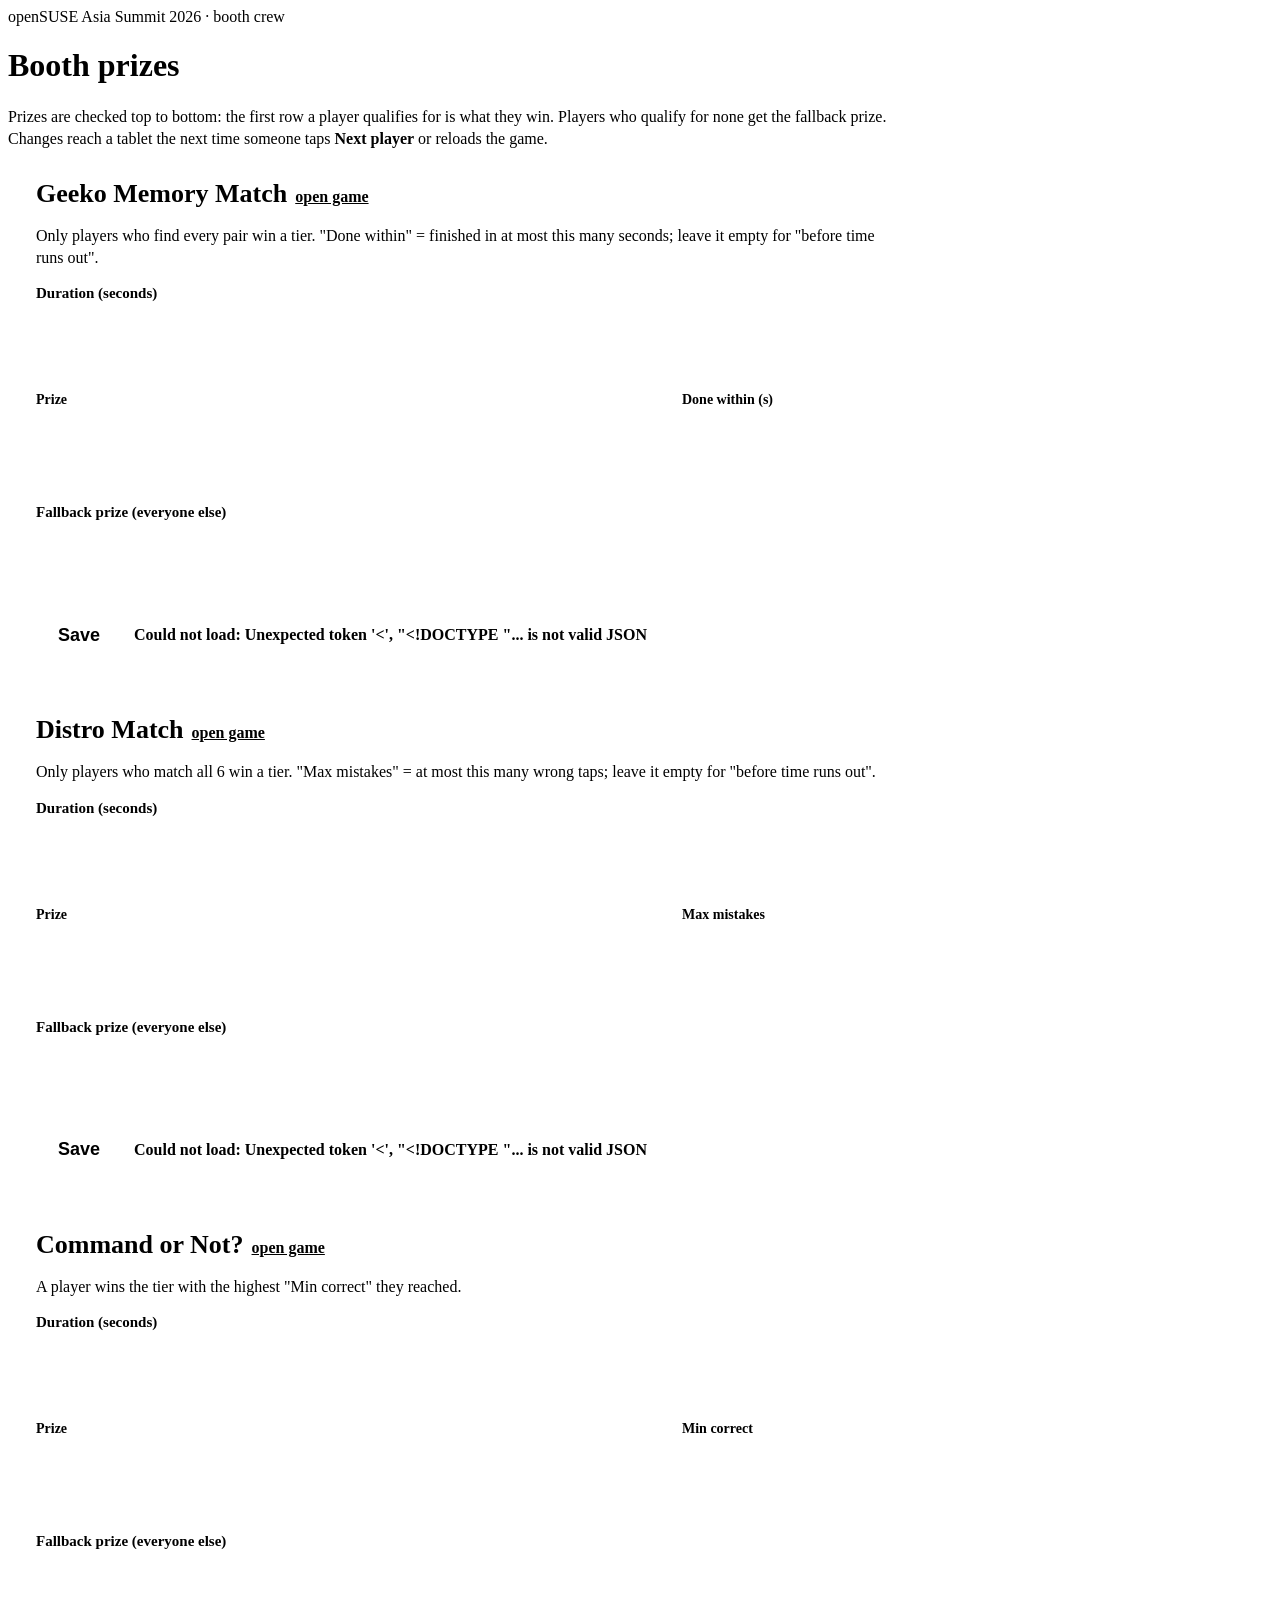
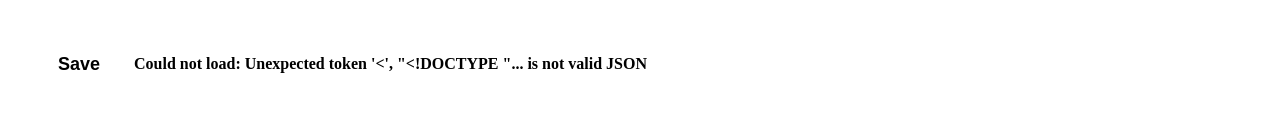
==== admin/static/index.html @ b5e7b692 "Add web admin for prizes at /games/admin A small password-protected Python service (stdlib only) edi" ====
<!doctype html>
<html lang="en">
<head>
<meta charset="utf-8">
<meta name="viewport" content="width=device-width, initial-scale=1">
<title>Booth Prizes</title>
<link rel="stylesheet" href="shared/base.css">
<style>
body { user-select: auto; }
.app { max-width: 920px; gap: 24px; }
.game { background: var(--panel); border-radius: 20px; padding: clamp(16px, 3vw, 28px); display: flex; flex-direction: column; gap: 16px; }
.game h2 { margin: 0; font-size: 26px; font-weight: 800; }
.game h2 a { font-size: 16px; font-weight: 600; margin-left: 8px; }
.help { margin: 0; color: var(--muted); font-size: 16px; line-height: 1.4; }
label { display: flex; flex-direction: column; gap: 6px; font-size: 15px; font-weight: 600; color: var(--muted); }
input {
  font: inherit; font-size: 18px; color: #FFFFFF;
  background: var(--bg); border: 2px solid var(--line); border-radius: 10px;
  padding: 10px 12px; min-height: 48px; width: 100%;
}
input:focus { outline: none; border-color: var(--teal); }
.tiers { display: flex; flex-direction: column; gap: 10px; }
.grid { display: grid; grid-template-columns: 1fr 160px 48px; gap: 10px; align-items: end; }
.grid.head { color: var(--muted); font-size: 14px; font-weight: 600; align-items: end; }
.short { max-width: 200px; }
.icon {
  min-height: 48px; border-radius: 10px; border: 2px solid var(--line);
  background: transparent; color: #FFFFFF; font-size: 22px; line-height: 1;
}
.icon:hover { border-color: var(--warn); color: var(--warn); }
.actions { display: flex; gap: 12px; align-items: center; flex-wrap: wrap; }
.btn { min-height: 48px; padding: 0 22px; border-radius: 12px; font-size: 18px; font-weight: 700; }
.btn.add { background: transparent; border: 2px solid var(--line); color: #FFFFFF; }
.btn.save { background: var(--green); border: 0; color: var(--ink); }
.btn.save:hover { background: var(--green-hi); }
.btn:disabled { opacity: .5; cursor: wait; }
.status { font-size: 16px; font-weight: 600; }
.status.ok { color: var(--green); }
.status.err { color: var(--warn); }
a { color: var(--green); }
@media (max-width: 600px) { .grid { grid-template-columns: 1fr 100px 48px; } }
</style>
</head>
<body>
<main class="app">
  <header class="top">
    <div>
      <div class="eyebrow">openSUSE Asia Summit 2026 · booth crew</div>
      <h1>Booth prizes</h1>
    </div>
  </header>
  <p class="help">Prizes are checked top to bottom: the first row a player qualifies for is what they win.
    Players who qualify for none get the fallback prize. Changes reach a tablet the next time someone taps
    <strong>Next player</strong> or reloads the game.</p>
  <div id="games"></div>
</main>

<template id="game-tpl">
  <section class="game">
    <h2><span class="title"></span><a class="open" target="_blank" rel="noopener">open game</a></h2>
    <p class="help rule"></p>
    <label class="short">Duration (seconds)<input type="number" class="seconds" min="10" max="600" step="1" required></label>
    <div class="grid head"><span>Prize</span><span class="cond-head"></span><span></span></div>
    <div class="tiers"></div>
    <div class="actions"><button type="button" class="btn add">+ Add prize</button></div>
    <label>Fallback prize (everyone else)<input type="text" class="fallback" maxlength="60" required></label>
    <div class="actions">
      <button type="button" class="btn save">Save</button>
      <span class="status" role="status"></span>
    </div>
  </section>
</template>

<script>
(function () {
  // How each game's tier condition is labelled; must match GAMES in server.py.
  const GAMES = [
    { id: 'memory', title: 'Geeko Memory Match', key: 'maxSeconds', head: 'Done within (s)',
      optional: true, placeholder: 'any time',
      rule: 'Only players who find every pair win a tier. "Done within" = finished in at most this many seconds; leave it empty for "before time runs out".' },
    { id: 'distro', title: 'Distro Match', key: 'maxMistakes', head: 'Max mistakes',
      optional: true, placeholder: 'any',
      rule: 'Only players who match all 6 win a tier. "Max mistakes" = at most this many wrong taps; leave it empty for "before time runs out".' },
    { id: 'command', title: 'Command or Not?', key: 'minCorrect', head: 'Min correct',
      optional: false, placeholder: '',
      rule: 'A player wins the tier with the highest "Min correct" they reached.' }
  ];

  // Built from origin + path so it still works when the page was opened as https://user:pass@host/...
  // (fetch refuses URLs that carry credentials).
  function api(id) { return new URL('api/config/' + id, location.origin + location.pathname).href; }

  function tierRow(game, tier, list) {
    const row = document.createElement('div');
    row.className = 'grid';
    const prize = document.createElement('input');
    prize.type = 'text'; prize.className = 'prize'; prize.maxLength = 60; prize.value = tier.prize || '';
    prize.setAttribute('aria-label', 'Prize');
    const cond = document.createElement('input');
    cond.type = 'number'; cond.className = 'cond'; cond.min = 0; cond.step = 1;
    cond.placeholder = game.placeholder;
    cond.value = tier[game.key] == null ? '' : tier[game.key];
    cond.setAttribute('aria-label', game.head);
    const del = document.createElement('button');
    del.type = 'button'; del.className = 'icon'; del.textContent = '×';
    del.setAttribute('aria-label', 'Remove prize');
    del.addEventListener('click', () => row.remove());
    row.append(prize, cond, del);
    list.appendChild(row);
  }

  function collect(game, el) {
    const tiers = [...el.querySelectorAll('.tiers .grid')].map((row) => {
      const t = { prize: row.querySelector('.prize').value.trim() };
      const v = row.querySelector('.cond').value.trim();
      if (v !== '') t[game.key] = Number(v);
      return t;
    });
    return {
      seconds: Number(el.querySelector('.seconds').value),
      tiers: tiers,
      fallback: el.querySelector('.fallback').value.trim()
    };
  }

  function setStatus(el, text, ok) {
    const s = el.querySelector('.status');
    s.textContent = text;
    s.className = 'status ' + (ok ? 'ok' : 'err');
  }

  async function mount(game) {
    const el = document.getElementById('game-tpl').content.firstElementChild.cloneNode(true);
    el.querySelector('.title').textContent = game.title;
    el.querySelector('.open').href = '../' + game.id + '/';
    el.querySelector('.rule').textContent = game.rule;
    el.querySelector('.cond-head').textContent = game.head;
    document.getElementById('games').appendChild(el);
    const list = el.querySelector('.tiers');

    function fill(cfg) {
      el.querySelector('.seconds').value = cfg.seconds;
      el.querySelector('.fallback').value = cfg.fallback;
      list.textContent = '';
      cfg.tiers.forEach((t) => tierRow(game, t, list));
    }

    el.querySelector('.add').addEventListener('click', () => {
      tierRow(game, { prize: '' }, list);
      list.lastElementChild.querySelector('.prize').focus();
    });

    el.querySelector('.save').addEventListener('click', async (ev) => {
      const btn = ev.currentTarget;
      btn.disabled = true;
      try {
        const r = await fetch(api(game.id), {
          method: 'PUT',
          headers: { 'Content-Type': 'application/json' },
          body: JSON.stringify(collect(game, el))
        });
        const body = await r.json();
        if (!r.ok) throw new Error(body.error || 'HTTP ' + r.status);
        fill(body);
        setStatus(el, 'Saved ' + new Date().toLocaleTimeString(), true);
      } catch (e) {
        setStatus(el, 'Not saved: ' + e.message, false);
      } finally {
        btn.disabled = false;
      }
    });

    try {
      const r = await fetch(api(game.id), { cache: 'no-store' });
      const body = await r.json();
      if (!r.ok) throw new Error(body.error || 'HTTP ' + r.status);
      fill(body);
    } catch (e) {
      setStatus(el, 'Could not load: ' + e.message, false);
    }
  }

  GAMES.forEach(mount);
})();
</script>
</body>
</html>
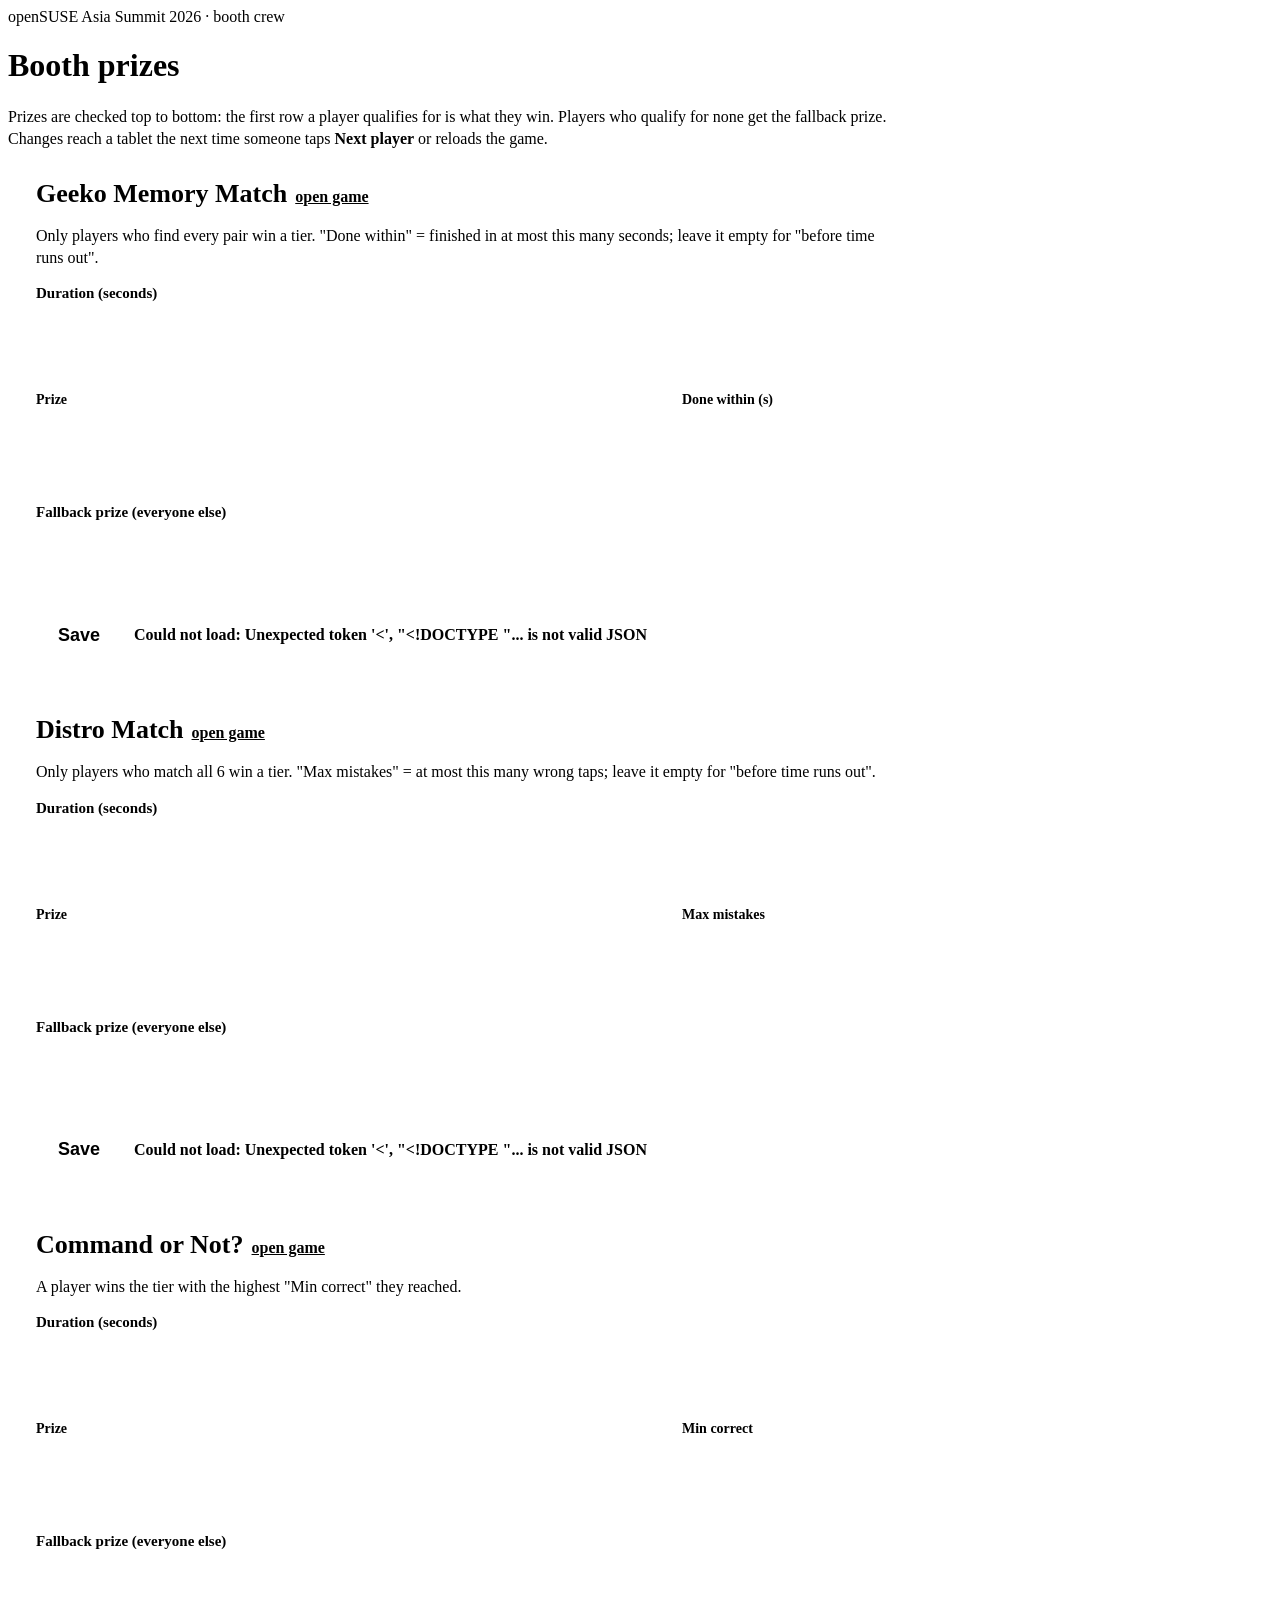
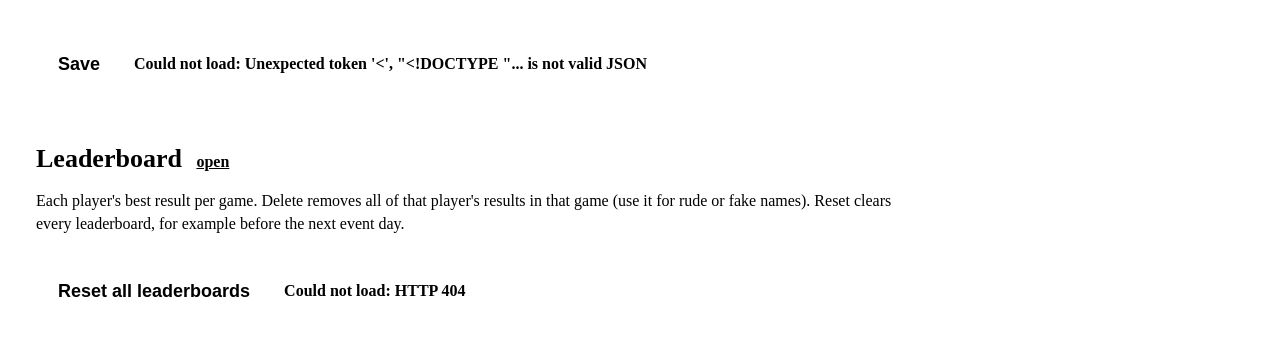
==== commit ce77382f: "Add player names and a daily leaderboard Players enter their name before starting; results go to a S" ====
--- a/admin/static/index.html
+++ b/admin/static/index.html
@@ -35,6 +35,15 @@
 .btn.save:hover { background: var(--green-hi); }
 .btn:disabled { opacity: .5; cursor: wait; }
 .status { font-size: 16px; font-weight: 600; }
+.btn.danger { background: transparent; border: 2px solid var(--warn); color: var(--warn); }
+.btn.danger:hover { background: var(--warn); color: var(--ink); }
+.lb-game h3 { margin: 8px 0 4px; font-size: 20px; }
+.lb-row { display: grid; grid-template-columns: 36px minmax(0, 1fr) auto 96px; gap: 12px; align-items: center; padding: 8px 0; border-top: 1px solid var(--line); font-size: 17px; }
+.lb-row .who { font-weight: 700; overflow-wrap: anywhere; }
+.lb-row .sc { font-family: var(--mono); color: var(--green); white-space: nowrap; }
+.lb-row .del { min-height: 40px; border-radius: 10px; border: 2px solid var(--line); background: transparent; color: #FFFFFF; font-size: 15px; font-weight: 700; }
+.lb-row .del:hover { border-color: var(--warn); color: var(--warn); }
+.lb-empty { padding: 8px 0; border-top: 1px solid var(--line); color: var(--muted); }
 .status.ok { color: var(--green); }
 .status.err { color: var(--warn); }
 a { color: var(--green); }
@@ -53,6 +62,17 @@
     Players who qualify for none get the fallback prize. Changes reach a tablet the next time someone taps
     <strong>Next player</strong> or reloads the game.</p>
   <div id="games"></div>
+
+  <section class="game" id="lb">
+    <h2>Leaderboard <a href="../leaderboard/" target="_blank" rel="noopener">open</a></h2>
+    <p class="help">Each player's best result per game. Delete removes all of that player's results in that game
+      (use it for rude or fake names). Reset clears every leaderboard, for example before the next event day.</p>
+    <div id="lb-games"></div>
+    <div class="actions">
+      <button type="button" class="btn danger" id="reset">Reset all leaderboards</button>
+      <span class="status" id="lb-status" role="status"></span>
+    </div>
+  </section>
 </main>
 
 <template id="game-tpl">
@@ -181,6 +201,76 @@
   }
 
   GAMES.forEach(mount);
+
+  // --- Leaderboard moderation -------------------------------------------
+  function url(path) { return new URL(path, location.origin + location.pathname).href; }
+  async function call(path, body) {
+    const r = await fetch(url(path), body === undefined ? { cache: 'no-store' } : {
+      method: 'POST', headers: { 'Content-Type': 'application/json' }, body: JSON.stringify(body)
+    });
+    const data = await r.json().catch(() => ({}));
+    if (!r.ok) throw new Error(data.error || 'HTTP ' + r.status);
+    return data;
+  }
+  const clock = (s) => Math.floor(s / 60) + ':' + String(s % 60).padStart(2, '0');
+  const SCORE = {
+    memory: (r) => r.won ? clock(r.used) + ', ' + r.moves + ' moves' : r.matched + '/6 pairs',
+    distro: (r) => r.won ? clock(r.used) + ', ' + r.mistakes + ' mistakes' : r.matched + '/6 matched',
+    command: (r) => r.correct + ' of ' + r.answered + ' correct'
+  };
+  const lbStatus = document.getElementById('lb-status');
+
+  async function loadScores() {
+    const box = document.getElementById('lb-games');
+    let all;
+    try { all = await call('api/scores'); } catch (e) { lbStatus.textContent = 'Could not load: ' + e.message; lbStatus.className = 'status err'; return; }
+    box.textContent = '';
+    GAMES.forEach((g) => {
+      const data = all[g.id] || { top: [], players: 0 };
+      const sec = document.createElement('div');
+      sec.className = 'lb-game';
+      const h = document.createElement('h3');
+      h.textContent = g.title + ' (' + data.players + ')';
+      sec.appendChild(h);
+      if (!data.top.length) {
+        const e = document.createElement('div');
+        e.className = 'lb-empty';
+        e.textContent = 'No players yet.';
+        sec.appendChild(e);
+      }
+      data.top.forEach((r, i) => {
+        const row = document.createElement('div');
+        row.className = 'lb-row';
+        const pos = document.createElement('span'); pos.textContent = i + 1;
+        const who = document.createElement('span'); who.className = 'who'; who.textContent = r.name;
+        const sc = document.createElement('span'); sc.className = 'sc'; sc.textContent = SCORE[g.id](r);
+        const del = document.createElement('button');
+        del.type = 'button'; del.className = 'del'; del.textContent = 'Delete';
+        del.setAttribute('aria-label', 'Delete ' + r.name + ' from ' + g.title);
+        del.addEventListener('click', async () => {
+          if (!confirm('Remove "' + r.name + '" from the ' + g.title + ' leaderboard?')) return;
+          try { await call('api/scores/delete', { game: g.id, name_key: r.name_key }); loadScores(); }
+          catch (e) { lbStatus.textContent = 'Not deleted: ' + e.message; lbStatus.className = 'status err'; }
+        });
+        row.append(pos, who, sc, del);
+        sec.appendChild(row);
+      });
+      box.appendChild(sec);
+    });
+  }
+
+  document.getElementById('reset').addEventListener('click', async () => {
+    if (!confirm('Reset ALL leaderboards? Every result in all three games is deleted. This cannot be undone.')) return;
+    try {
+      const r = await call('api/scores/reset', {});
+      lbStatus.textContent = 'Reset: ' + r.deleted + ' results deleted';
+      lbStatus.className = 'status ok';
+      loadScores();
+    } catch (e) { lbStatus.textContent = 'Not reset: ' + e.message; lbStatus.className = 'status err'; }
+  });
+
+  loadScores();
+  setInterval(loadScores, 15000);
 })();
 </script>
 </body>
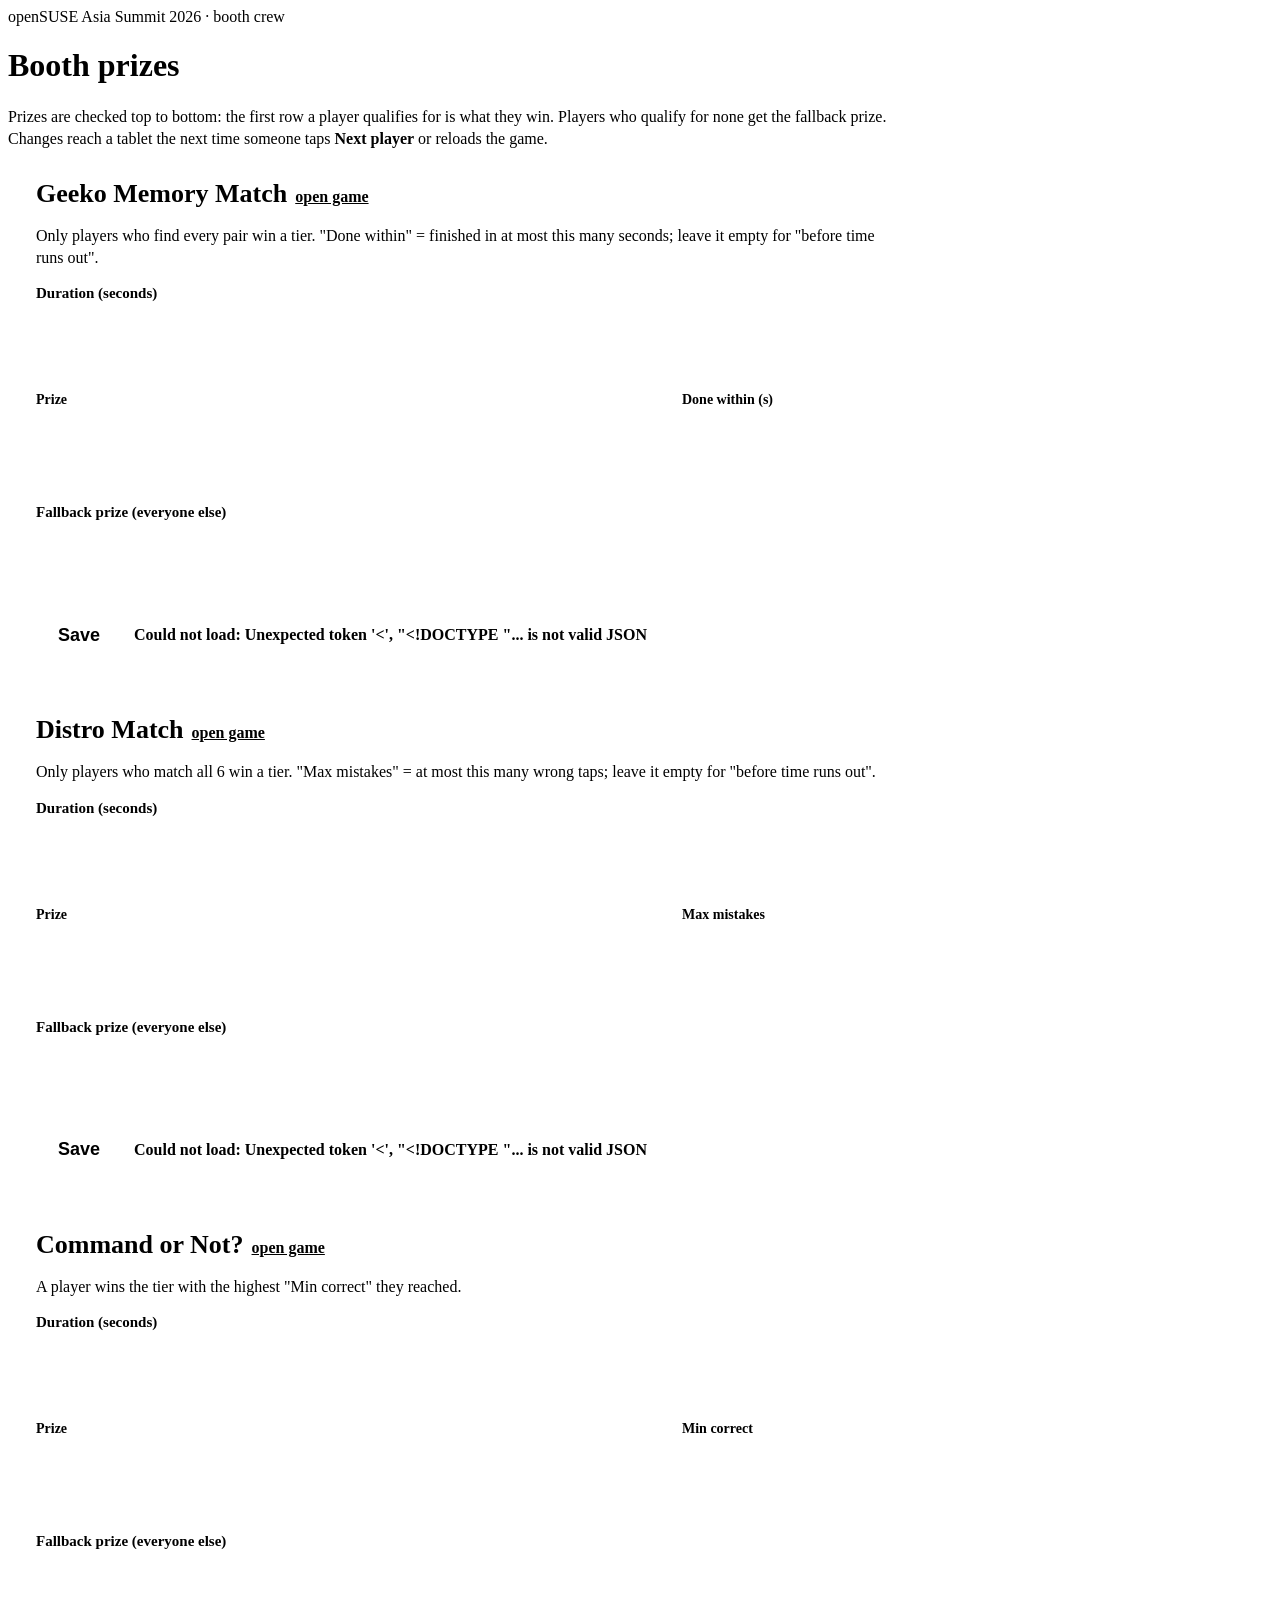
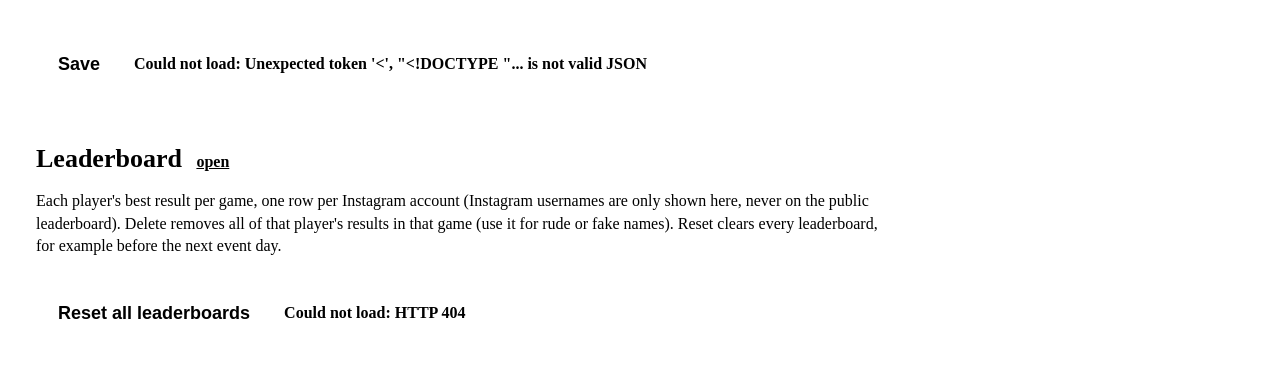
==== commit 2c691a30: "Ask for an Instagram username; fix admin image missing scores.py Players now also enter their Instag" ====
--- a/admin/static/index.html
+++ b/admin/static/index.html
@@ -38,8 +38,9 @@
 .btn.danger { background: transparent; border: 2px solid var(--warn); color: var(--warn); }
 .btn.danger:hover { background: var(--warn); color: var(--ink); }
 .lb-game h3 { margin: 8px 0 4px; font-size: 20px; }
-.lb-row { display: grid; grid-template-columns: 36px minmax(0, 1fr) auto 96px; gap: 12px; align-items: center; padding: 8px 0; border-top: 1px solid var(--line); font-size: 17px; }
+.lb-row { display: grid; grid-template-columns: 36px minmax(0, 1fr) minmax(0, 1fr) auto 96px; gap: 12px; align-items: center; padding: 8px 0; border-top: 1px solid var(--line); font-size: 17px; }
 .lb-row .who { font-weight: 700; overflow-wrap: anywhere; }
+.lb-row .ig { font-family: var(--mono); color: var(--muted); overflow-wrap: anywhere; user-select: all; }
 .lb-row .sc { font-family: var(--mono); color: var(--green); white-space: nowrap; }
 .lb-row .del { min-height: 40px; border-radius: 10px; border: 2px solid var(--line); background: transparent; color: #FFFFFF; font-size: 15px; font-weight: 700; }
 .lb-row .del:hover { border-color: var(--warn); color: var(--warn); }
@@ -47,7 +48,12 @@
 .status.ok { color: var(--green); }
 .status.err { color: var(--warn); }
 a { color: var(--green); }
-@media (max-width: 600px) { .grid { grid-template-columns: 1fr 100px 48px; } }
+@media (max-width: 600px) {
+  .grid { grid-template-columns: 1fr 100px 48px; }
+  .lb-row { grid-template-columns: 28px minmax(0, 1fr) 80px; }
+  .lb-row .ig { grid-column: 2; }
+  .lb-row .sc { grid-column: 2; }
+}
 </style>
 </head>
 <body>
@@ -65,7 +71,8 @@
 
   <section class="game" id="lb">
     <h2>Leaderboard <a href="../leaderboard/" target="_blank" rel="noopener">open</a></h2>
-    <p class="help">Each player's best result per game. Delete removes all of that player's results in that game
+    <p class="help">Each player's best result per game, one row per Instagram account (Instagram usernames are only
+      shown here, never on the public leaderboard). Delete removes all of that player's results in that game
       (use it for rude or fake names). Reset clears every leaderboard, for example before the next event day.</p>
     <div id="lb-games"></div>
     <div class="actions">
@@ -243,16 +250,18 @@
         row.className = 'lb-row';
         const pos = document.createElement('span'); pos.textContent = i + 1;
         const who = document.createElement('span'); who.className = 'who'; who.textContent = r.name;
+        const ig = document.createElement('a'); ig.className = 'ig'; ig.textContent = '@' + r.ig;
+        ig.href = 'https://instagram.com/' + encodeURIComponent(r.ig); ig.target = '_blank'; ig.rel = 'noopener';
         const sc = document.createElement('span'); sc.className = 'sc'; sc.textContent = SCORE[g.id](r);
         const del = document.createElement('button');
         del.type = 'button'; del.className = 'del'; del.textContent = 'Delete';
         del.setAttribute('aria-label', 'Delete ' + r.name + ' from ' + g.title);
         del.addEventListener('click', async () => {
-          if (!confirm('Remove "' + r.name + '" from the ' + g.title + ' leaderboard?')) return;
-          try { await call('api/scores/delete', { game: g.id, name_key: r.name_key }); loadScores(); }
+          if (!confirm('Remove "' + r.name + '" (@' + r.ig + ') from the ' + g.title + ' leaderboard?')) return;
+          try { await call('api/scores/delete', { game: g.id, ig: r.ig }); loadScores(); }
           catch (e) { lbStatus.textContent = 'Not deleted: ' + e.message; lbStatus.className = 'status err'; }
         });
-        row.append(pos, who, sc, del);
+        row.append(pos, who, ig, sc, del);
         sec.appendChild(row);
       });
       box.appendChild(sec);
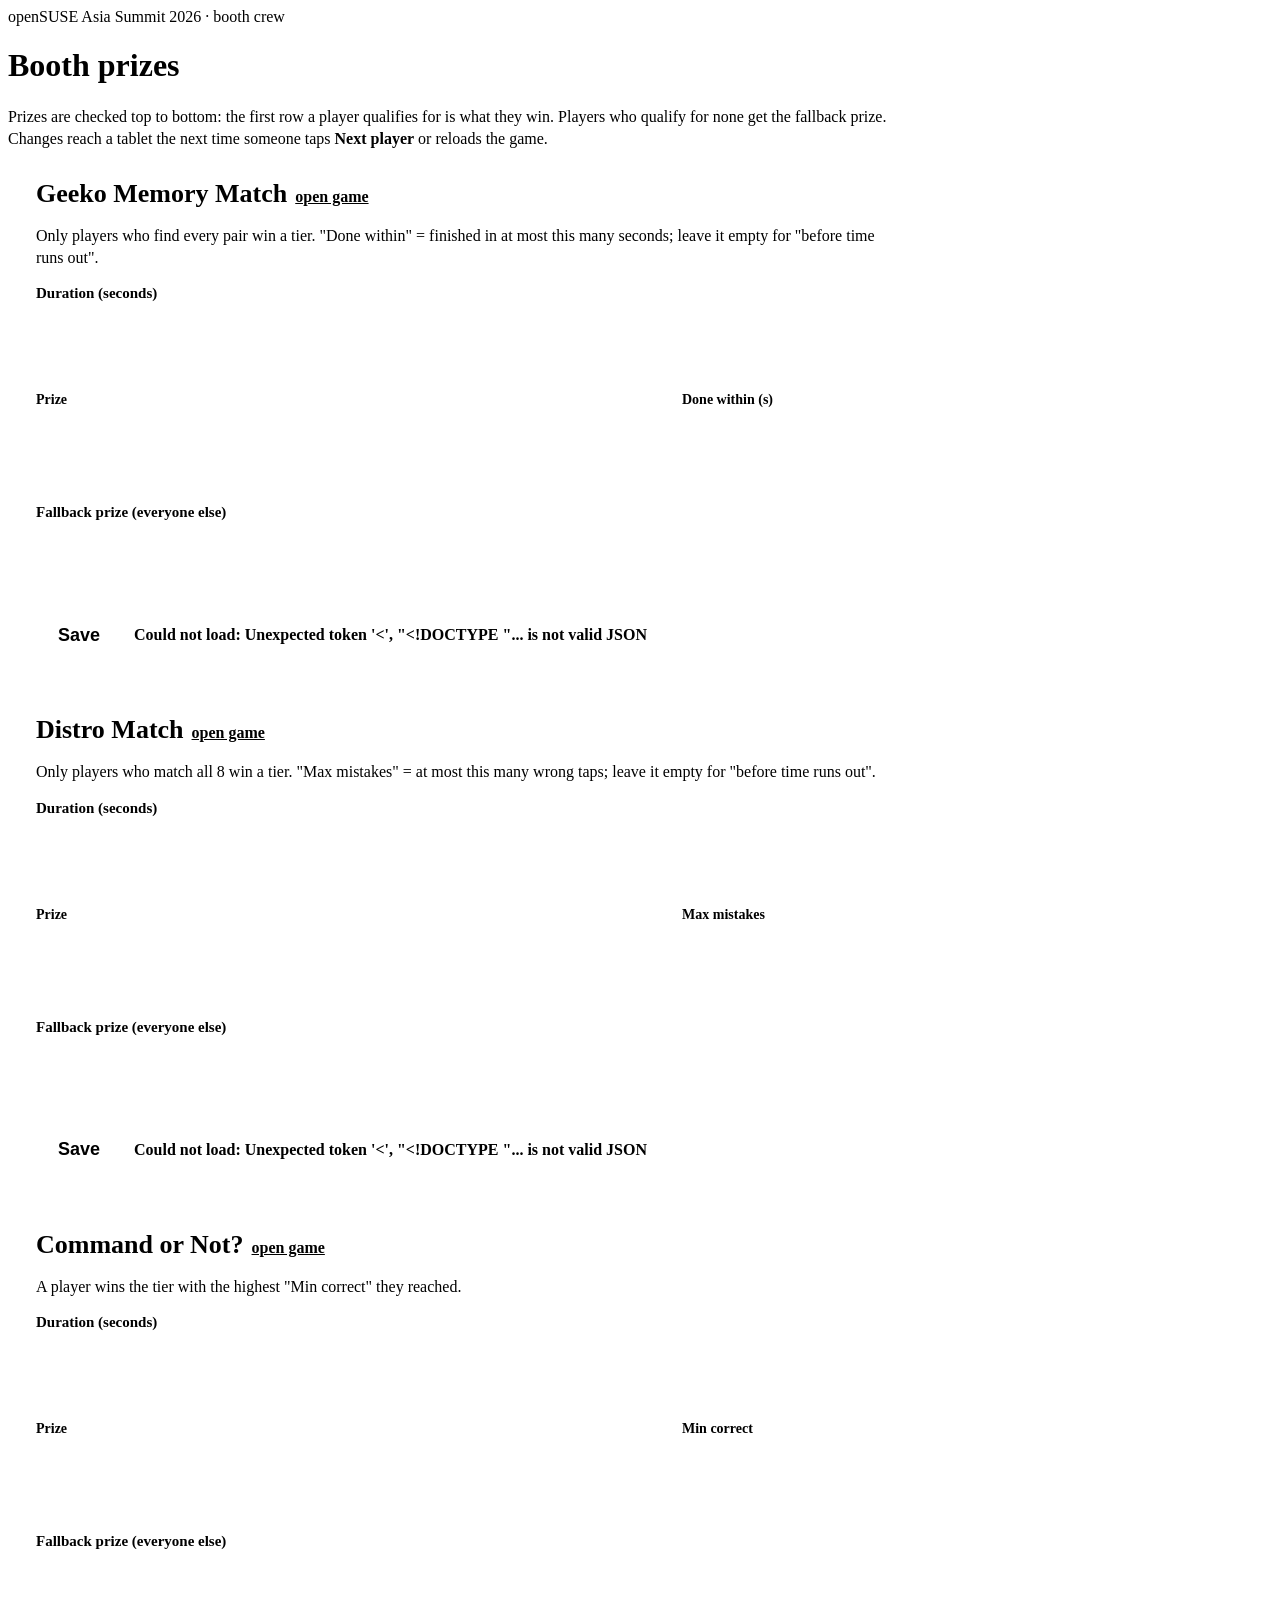
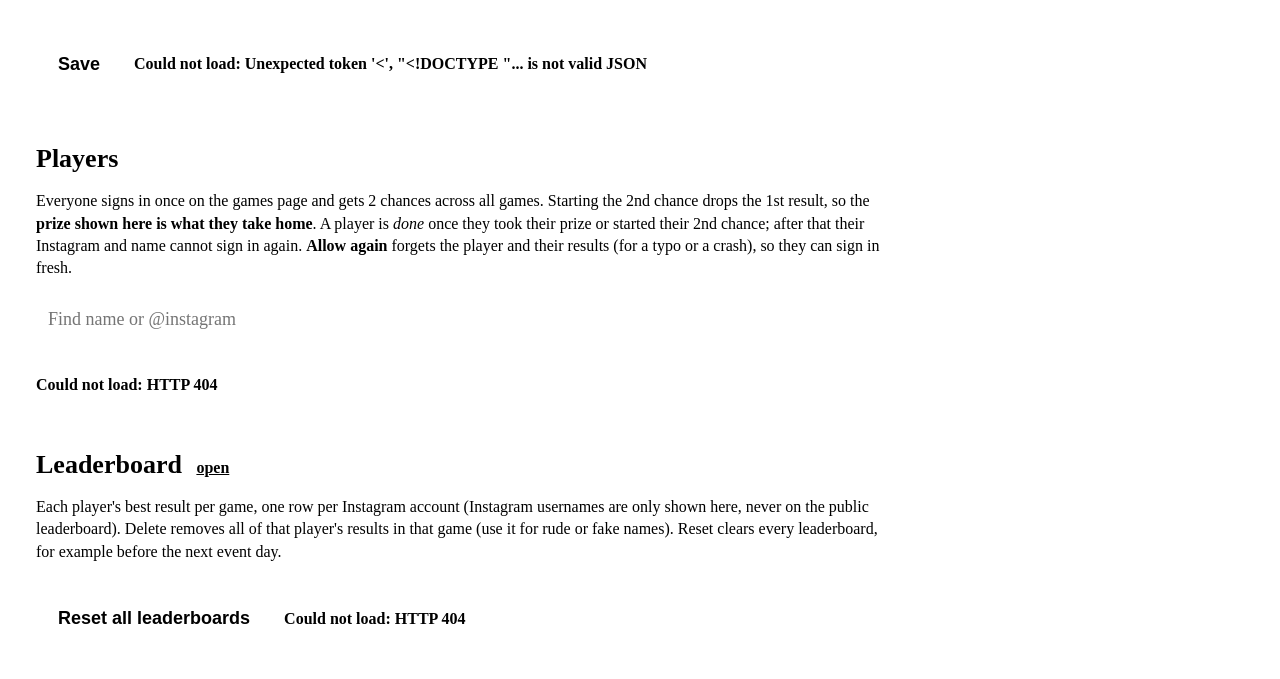
==== commit 46e5dd9d: "Players sign in once and get 2 chances across all games Name and Instagram move from each game to th" ====
--- a/admin/static/index.html
+++ b/admin/static/index.html
@@ -45,6 +45,19 @@
 .lb-row .del { min-height: 40px; border-radius: 10px; border: 2px solid var(--line); background: transparent; color: #FFFFFF; font-size: 15px; font-weight: 700; }
 .lb-row .del:hover { border-color: var(--warn); color: var(--warn); }
 .lb-empty { padding: 8px 0; border-top: 1px solid var(--line); color: var(--muted); }
+.pl-tools { display: flex; gap: 12px; align-items: center; flex-wrap: wrap; }
+.pl-tools input { max-width: 320px; }
+.pl-sum { color: var(--muted); font-size: 16px; }
+.pl-row { display: grid; grid-template-columns: minmax(0, 1fr) minmax(0, 1fr) 110px minmax(0, 1.4fr) 120px; gap: 12px; align-items: center; padding: 8px 0; border-top: 1px solid var(--line); font-size: 17px; }
+.pl-row .who { font-weight: 700; overflow-wrap: anywhere; }
+.pl-row .ig { font-family: var(--mono); color: var(--muted); overflow-wrap: anywhere; user-select: all; }
+.pl-row .st { font-size: 15px; font-weight: 700; }
+.pl-row .st.open { color: var(--teal); }
+.pl-row .st.closed { color: var(--muted); }
+.pl-row .res { font-size: 15px; color: var(--muted); }
+.pl-row .res strong { color: var(--green); font-size: 17px; }
+.pl-row .del { min-height: 40px; border-radius: 10px; border: 2px solid var(--line); background: transparent; color: #FFFFFF; font-size: 15px; font-weight: 700; }
+.pl-row .del:hover { border-color: var(--warn); color: var(--warn); }
 .status.ok { color: var(--green); }
 .status.err { color: var(--warn); }
 a { color: var(--green); }
@@ -53,6 +66,7 @@
   .lb-row { grid-template-columns: 28px minmax(0, 1fr) 80px; }
   .lb-row .ig { grid-column: 2; }
   .lb-row .sc { grid-column: 2; }
+  .pl-row { grid-template-columns: minmax(0, 1fr) 110px; }
 }
 </style>
 </head>
@@ -69,6 +83,21 @@
     <strong>Next player</strong> or reloads the game.</p>
   <div id="games"></div>
 
+  <section class="game" id="pl">
+    <h2>Players</h2>
+    <p class="help">Everyone signs in once on the games page and gets 2 chances across all games. Starting the
+      2nd chance drops the 1st result, so the <strong>prize shown here is what they take home</strong>.
+      A player is <em>done</em> once they took their prize or started their 2nd chance; after that their
+      Instagram and name cannot sign in again. <strong>Allow again</strong> forgets the player and their
+      results (for a typo or a crash), so they can sign in fresh.</p>
+    <div class="pl-tools">
+      <input type="search" id="pl-find" placeholder="Find name or @instagram" aria-label="Find player" autocomplete="off">
+      <span class="pl-sum" id="pl-sum"></span>
+    </div>
+    <div id="pl-list"></div>
+    <span class="status" id="pl-status" role="status"></span>
+  </section>
+
   <section class="game" id="lb">
     <h2>Leaderboard <a href="../leaderboard/" target="_blank" rel="noopener">open</a></h2>
     <p class="help">Each player's best result per game, one row per Instagram account (Instagram usernames are only
@@ -107,7 +136,7 @@
       rule: 'Only players who find every pair win a tier. "Done within" = finished in at most this many seconds; leave it empty for "before time runs out".' },
     { id: 'distro', title: 'Distro Match', key: 'maxMistakes', head: 'Max mistakes',
       optional: true, placeholder: 'any',
-      rule: 'Only players who match all 6 win a tier. "Max mistakes" = at most this many wrong taps; leave it empty for "before time runs out".' },
+      rule: 'Only players who match all 8 win a tier. "Max mistakes" = at most this many wrong taps; leave it empty for "before time runs out".' },
     { id: 'command', title: 'Command or Not?', key: 'minCorrect', head: 'Min correct',
       optional: false, placeholder: '',
       rule: 'A player wins the tier with the highest "Min correct" they reached.' }
@@ -222,7 +251,7 @@
   const clock = (s) => Math.floor(s / 60) + ':' + String(s % 60).padStart(2, '0');
   const SCORE = {
     memory: (r) => r.won ? clock(r.used) + ', ' + r.moves + ' moves' : r.matched + '/6 pairs',
-    distro: (r) => r.won ? clock(r.used) + ', ' + r.mistakes + ' mistakes' : r.matched + '/6 matched',
+    distro: (r) => r.won ? clock(r.used) + ', ' + r.mistakes + ' mistakes' : r.matched + ' matched',
     command: (r) => r.correct + ' of ' + r.answered + ' correct'
   };
   const lbStatus = document.getElementById('lb-status');
@@ -269,17 +298,79 @@
   }
 
   document.getElementById('reset').addEventListener('click', async () => {
-    if (!confirm('Reset ALL leaderboards? Every result in all three games is deleted. This cannot be undone.')) return;
+    if (!confirm('Reset ALL leaderboards and players? Every result and every sign-in is deleted, so everyone can play again. This cannot be undone.')) return;
     try {
       const r = await call('api/scores/reset', {});
       lbStatus.textContent = 'Reset: ' + r.deleted + ' results deleted';
       lbStatus.className = 'status ok';
       loadScores();
+      loadPlayers();
     } catch (e) { lbStatus.textContent = 'Not reset: ' + e.message; lbStatus.className = 'status err'; }
   });
 
+  // --- Players ------------------------------------------------------------
+  const TITLES = Object.fromEntries(GAMES.map((g) => [g.id, g.title]));
+  const plStatus = document.getElementById('pl-status');
+  const find = document.getElementById('pl-find');
+  let players = [], maxPlays = 2;
+
+  function renderPlayers() {
+    const box = document.getElementById('pl-list');
+    const q = find.value.trim().replace(/^@/, '').toLowerCase();
+    const shown = players.filter((p) => !q || p.ig.includes(q) || p.name.toLowerCase().includes(q));
+    const done = players.filter((p) => p.closed).length;
+    document.getElementById('pl-sum').textContent =
+      players.length + ' signed in, ' + done + ' done' + (q ? ', ' + shown.length + ' match' : '');
+    box.textContent = '';
+    if (!shown.length) {
+      const e = document.createElement('div');
+      e.className = 'lb-empty';
+      e.textContent = players.length ? 'No match.' : 'No players yet.';
+      box.appendChild(e);
+    }
+    shown.forEach((p) => {
+      const row = document.createElement('div');
+      row.className = 'pl-row';
+      const who = document.createElement('span'); who.className = 'who'; who.textContent = p.name;
+      const ig = document.createElement('a'); ig.className = 'ig'; ig.textContent = '@' + p.ig;
+      ig.href = 'https://instagram.com/' + encodeURIComponent(p.ig); ig.target = '_blank'; ig.rel = 'noopener';
+      const st = document.createElement('span');
+      st.className = 'st ' + (p.closed ? 'closed' : 'open');
+      st.textContent = (p.closed ? 'Done' : 'Playing') + ' · ' + p.plays + '/' + maxPlays;
+      const res = document.createElement('span'); res.className = 'res';
+      if (p.result) {
+        const prize = document.createElement('strong');
+        prize.textContent = p.result.prize || '?';
+        res.append(prize, document.createElement('br'), TITLES[p.result.game] + ': ' + SCORE[p.result.game](p.result));
+      } else {
+        res.textContent = p.plays ? 'No result (left mid-game)' : 'Not played yet';
+      }
+      const del = document.createElement('button');
+      del.type = 'button'; del.className = 'del'; del.textContent = 'Allow again';
+      del.setAttribute('aria-label', 'Allow ' + p.name + ' to play again');
+      del.addEventListener('click', async () => {
+        if (!confirm('Forget "' + p.name + '" (@' + p.ig + ')? Their results are deleted and they can sign in again with 2 new chances.')) return;
+        try { await call('api/players/allow', { ig: p.ig }); loadPlayers(); loadScores(); }
+        catch (e) { plStatus.textContent = 'Not changed: ' + e.message; plStatus.className = 'status err'; }
+      });
+      row.append(who, ig, st, res, del);
+      box.appendChild(row);
+    });
+  }
+
+  async function loadPlayers() {
+    try {
+      const data = await call('api/players');
+      players = data.players; maxPlays = data.max_plays;
+      plStatus.textContent = '';
+      renderPlayers();
+    } catch (e) { plStatus.textContent = 'Could not load: ' + e.message; plStatus.className = 'status err'; }
+  }
+  find.addEventListener('input', renderPlayers);
+
   loadScores();
-  setInterval(loadScores, 15000);
+  loadPlayers();
+  setInterval(() => { loadScores(); loadPlayers(); }, 15000);
 })();
 </script>
 </body>
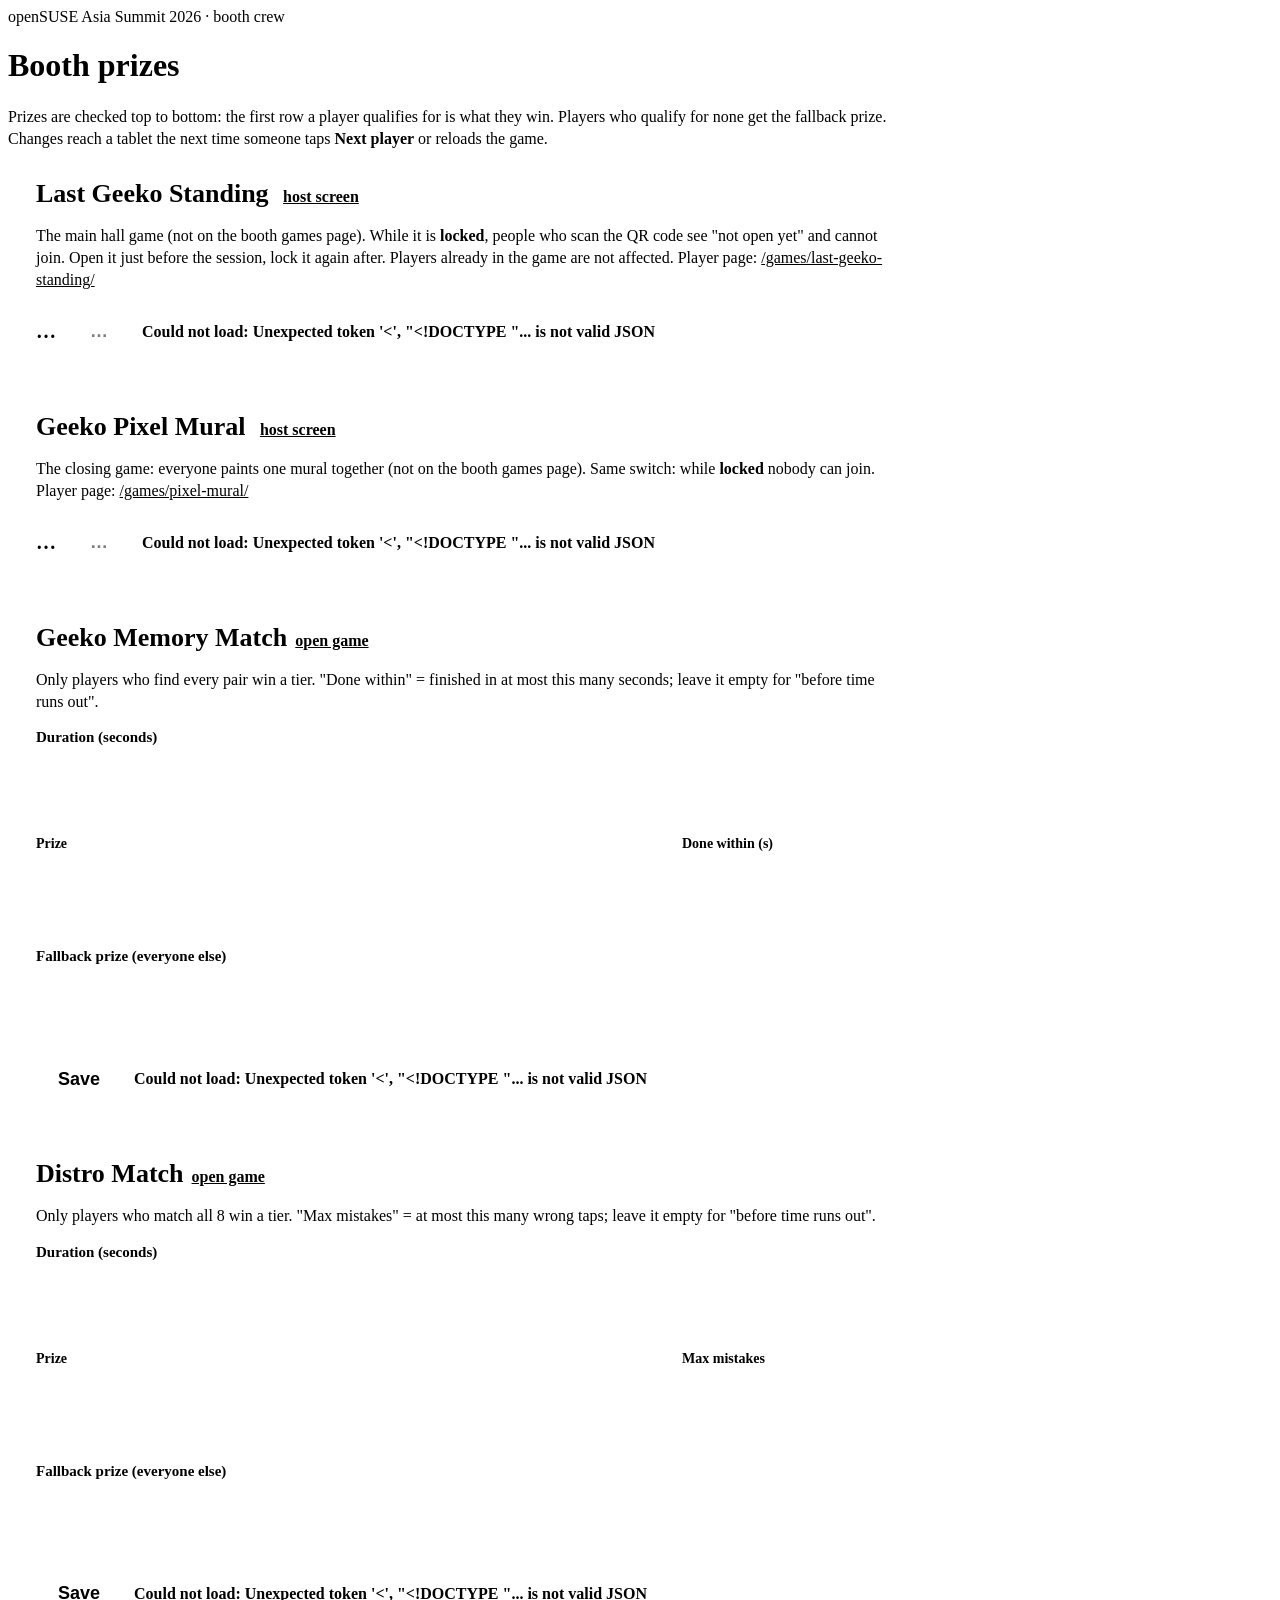
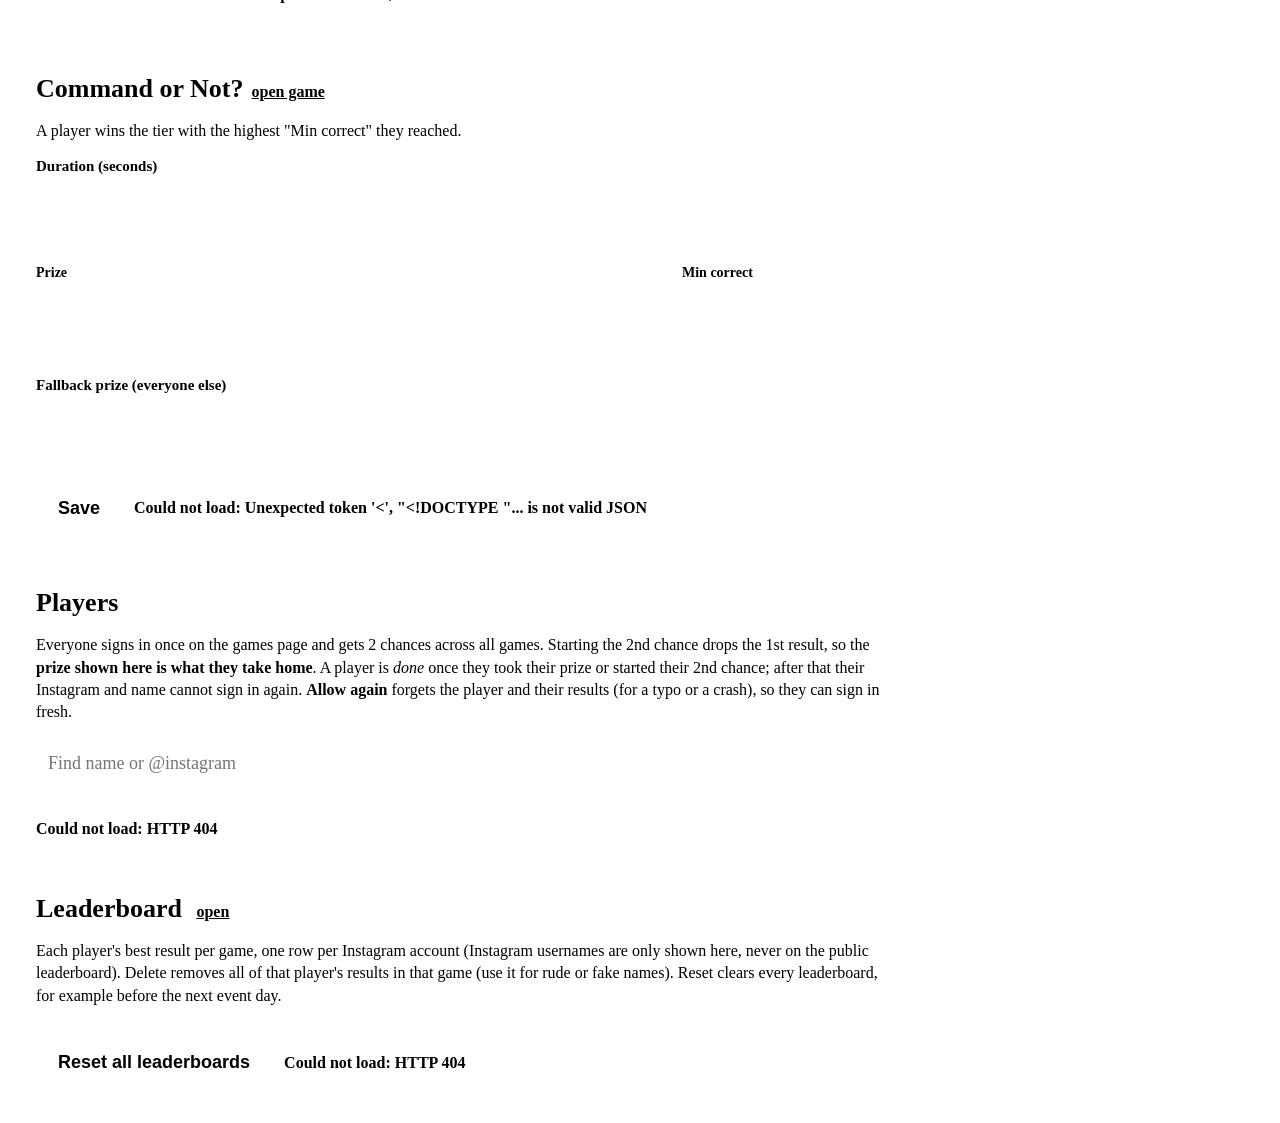
==== commit 8b8bde5f: "Add Last Geeko Standing and Geeko Pixel Mural for the main hall Two live games for the openSUSE.Asia" ====
--- a/admin/static/index.html
+++ b/admin/static/index.html
@@ -81,6 +81,29 @@
   <p class="help">Prizes are checked top to bottom: the first row a player qualifies for is what they win.
     Players who qualify for none get the fallback prize. Changes reach a tablet the next time someone taps
     <strong>Next player</strong> or reloads the game.</p>
+  <section class="game" id="lgs">
+    <h2>Last Geeko Standing <a href="../last-geeko-standing/host" target="_blank" rel="noopener">host screen</a></h2>
+    <p class="help">The main hall game (not on the booth games page). While it is <strong>locked</strong>, people who
+      scan the QR code see "not open yet" and cannot join. Open it just before the session, lock it again after.
+      Players already in the game are not affected. Player page:
+      <a href="../last-geeko-standing/" target="_blank" rel="noopener">/games/last-geeko-standing/</a></p>
+    <div class="actions">
+      <span class="status" id="lgs-state" style="font-size:20px">…</span>
+      <button type="button" class="btn save" id="lgs-toggle" disabled>…</button>
+      <span class="status" id="lgs-status" role="status"></span>
+    </div>
+  </section>
+  <section class="game" id="mural">
+    <h2>Geeko Pixel Mural <a href="../pixel-mural/host" target="_blank" rel="noopener">host screen</a></h2>
+    <p class="help">The closing game: everyone paints one mural together (not on the booth games page). Same switch:
+      while <strong>locked</strong> nobody can join. Player page:
+      <a href="../pixel-mural/" target="_blank" rel="noopener">/games/pixel-mural/</a></p>
+    <div class="actions">
+      <span class="status" id="mural-state" style="font-size:20px">…</span>
+      <button type="button" class="btn save" id="mural-toggle" disabled>…</button>
+      <span class="status" id="mural-status" role="status"></span>
+    </div>
+  </section>
   <div id="games"></div>
 
   <section class="game" id="pl">
@@ -368,6 +391,42 @@
   }
   find.addEventListener('input', renderPlayers);
 
+  // --- Main hall games: open / lock --------------------------------------------
+  function liveLock(id, api) {
+    let open = null;
+    const st = document.getElementById(id + '-state'), btn = document.getElementById(id + '-toggle');
+    const msg = document.getElementById(id + '-status');
+    function render() {
+      st.textContent = open ? 'OPEN: players can join' : 'LOCKED: nobody can join';
+      st.className = 'status ' + (open ? 'ok' : 'err');
+      btn.textContent = open ? 'Lock game' : 'Open game';
+      btn.className = 'btn ' + (open ? 'danger' : 'save');
+      btn.disabled = false;
+    }
+    btn.addEventListener('click', async () => {
+      btn.disabled = true;
+      try {
+        const r = await fetch(url(api), {
+          method: 'PUT', headers: { 'Content-Type': 'application/json' }, body: JSON.stringify({ open: !open })
+        });
+        const body = await r.json();
+        if (!r.ok) throw new Error(body.error || 'HTTP ' + r.status);
+        open = body.open; render();
+        msg.textContent = (open ? 'Opened ' : 'Locked ') + new Date().toLocaleTimeString(); msg.className = 'status ok';
+      } catch (e) { msg.textContent = 'Not changed: ' + e.message; msg.className = 'status err'; btn.disabled = false; }
+    });
+    (async () => {
+      try {
+        const r = await fetch(url(api), { cache: 'no-store' });
+        const body = await r.json();
+        if (!r.ok) throw new Error(body.error || 'HTTP ' + r.status);
+        open = body.open; render();
+      } catch (e) { msg.textContent = 'Could not load: ' + e.message; }
+    })();
+  }
+  liveLock('lgs', 'api/standing');
+  liveLock('mural', 'api/mural');
+
   loadScores();
   loadPlayers();
   setInterval(() => { loadScores(); loadPlayers(); }, 15000);
